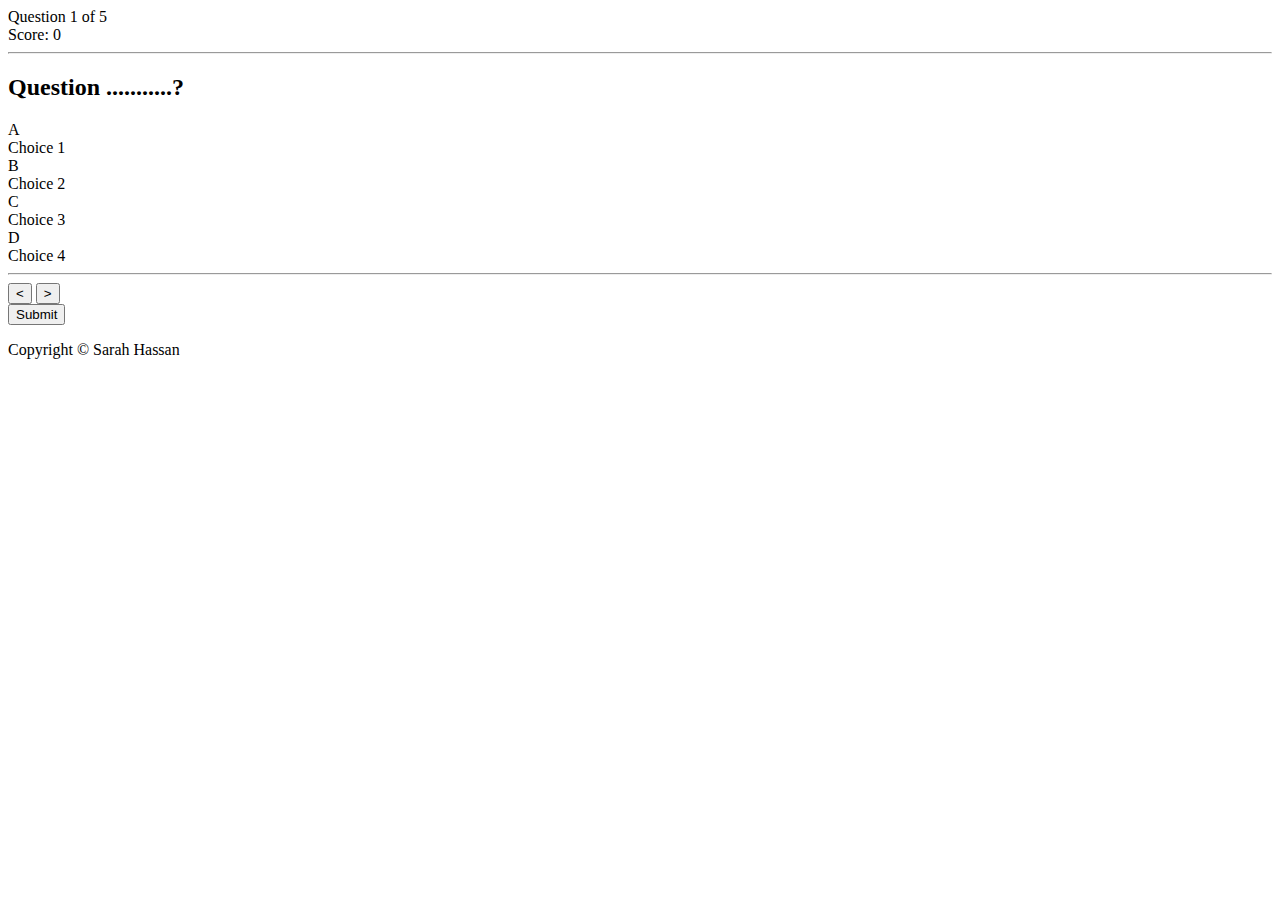
==== quiz.html @ fb646a98 "Feat: add app markup" ====
<!DOCTYPE html>
<html lang="en">
	<head>
		<meta charset="UTF-8">

		<!-- meta for IE -->
		<meta http-equiv="X-UA-Compatible" content="IE=edge">

		<!-- meta for first mobile -->
		<meta name="viewport" content="width=device-width, initial-scale=1">
		<link rel="shortcut icon" href="images/favicon.ico">
		<title>Quiz page</title>

        <link rel="stylesheet" href="css/styles.css"/>
        <link href="https://fonts.googleapis.com/css?family=Open+Sans:400,600" rel="stylesheet">
		<link href="https://use.fontawesome.com/releases/v5.0.8/css/all.css" rel="stylesheet">

		<!--[if lt IE 9]>
		  <script src="js/html5shiv.min.js"></script>
		<![endif]-->
	</head>
	<body>
		<div class="container">
            <header class="top_Quiz_panel section_padding">
                <div class="question_num">
                    Question 1 of 5
                </div>
                <div class="score_section">
                    Score: 0
                </div>
            </header>

            <hr/>

			<section class="quiz_container section_padding">
				<h2 id="question">Question ...........?</h2>
                <div class="choice_container">
                    <div class="choice_prefix"><span>A</span></div>
                    <div class="choice_text">Choice 1</div>
                </div>
                <div class="choice_container">
                    <div class="choice_prefix"><span>B</span></div>
                    <div class="choice_text">Choice 2</div>
                </div>
                <div class="choice_container">
                    <div class="choice_prefix"><span>C</span></div>
                    <div class="choice_text">Choice 3</div>
                </div>
                <div class="choice_container">
                    <div class="choice_prefix"><span>D</span></div>
                    <div class="choice_text">Choice 4</div>
                </div>
            </section>

            <hr/>

            <section >
                <div class="quiz_controls">
                    <button>&lt;</button>
                    <button>&gt;</button>
                </div>
                <button>Submit</button>
            </section>
		</div>

		
		<!-- start footer-->
		<footer class="footer text_center">
			<p>Copyright © Sarah Hassan</p>
		</footer><!-- end footer-->

		<!-- start scripts -->
		<script src="js/scripts.js"></script><!-- end scripts -->
		
	</body>

	
	
</html>
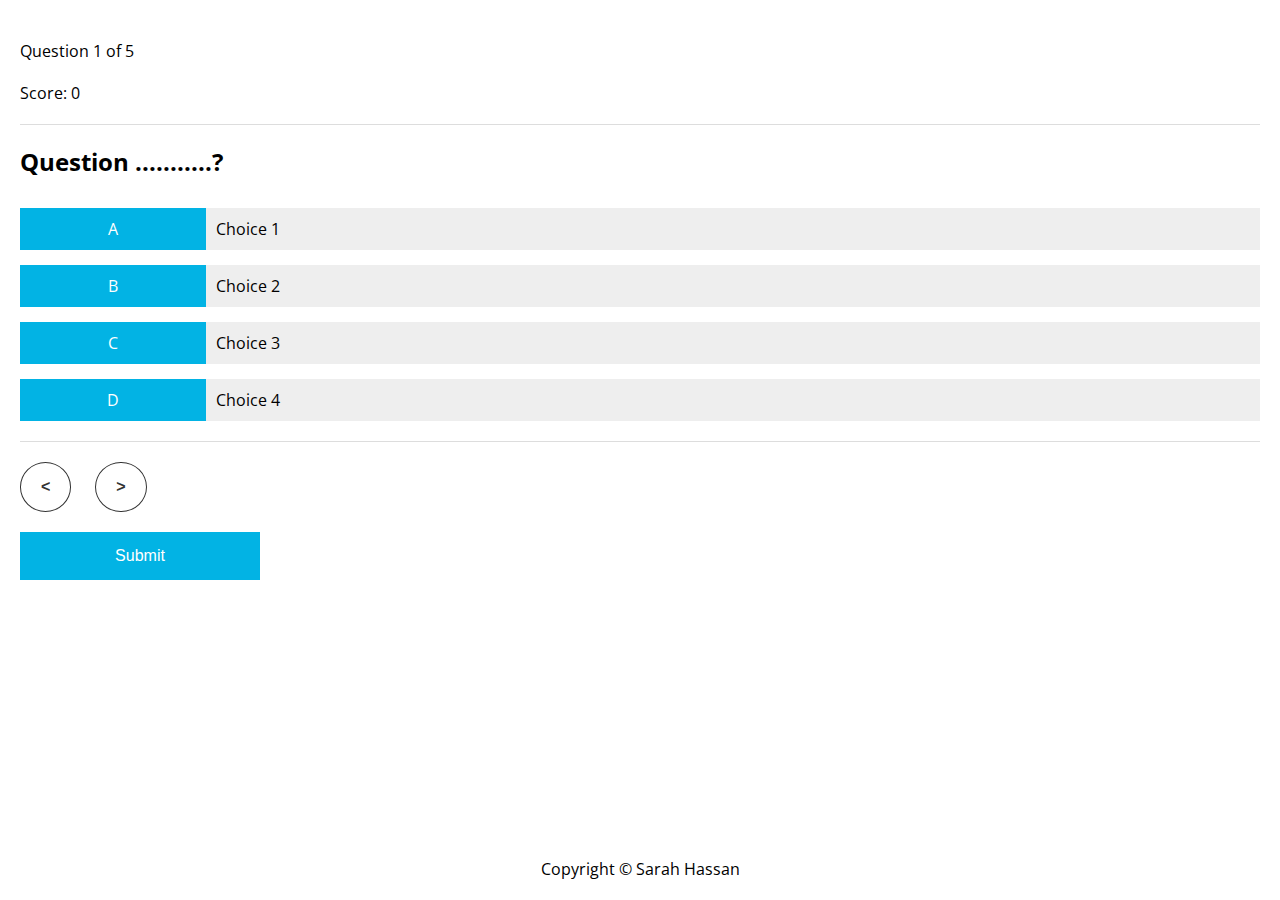
==== commit 63b1f104: "Styles: add classes comments" ====
--- a/quiz.html
+++ b/quiz.html
@@ -21,6 +21,7 @@
 	</head>
 	<body>
 		<div class="container">
+            <!-- start top panel-->
             <header class="top_Quiz_panel section_padding">
                 <div class="question_num">
                     Question 1 of 5
@@ -28,10 +29,9 @@
                 <div class="score_section">
                     Score: 0
                 </div>
-            </header>
+            </header><!-- end top panel-->
 
-            <hr/>
-
+            <!-- start quiz container-->
 			<section class="quiz_container section_padding">
 				<h2 id="question">Question ...........?</h2>
                 <div class="choice_container">
@@ -50,22 +50,21 @@
                     <div class="choice_prefix"><span>D</span></div>
                     <div class="choice_text">Choice 4</div>
                 </div>
-            </section>
+            </section><!-- end quiz container-->
 
-            <hr/>
-
-            <section >
+            <!-- start quiz controls-->
+            <section class="section_padding">
                 <div class="quiz_controls">
-                    <button>&lt;</button>
-                    <button>&gt;</button>
+                    <button class="control_btn">&lt;</button>
+                    <button class="control_btn">&gt;</button>
                 </div>
-                <button>Submit</button>
-            </section>
+                <button class="btn default_btn">Submit</button>
+            </section><!-- end quiz controls-->
 		</div>
 
 		
 		<!-- start footer-->
-		<footer class="footer text_center">
+		<footer class="footer section_padding text_center">
 			<p>Copyright © Sarah Hassan</p>
 		</footer><!-- end footer-->
 
--- a/css/styles.css
+++ b/css/styles.css
@@ -0,0 +1,153 @@
+/* gerneral */
+* {
+	margin: 0;
+	padding: 0;
+	-webkit-box-sizing: border-box;
+	-moz-box-sizing: border-box;
+	-o-box-sizing: border-box;
+	box-sizing: border-box;
+}
+
+body {
+    font-family: 'Open Sans', sans-serif;
+    /* from css-tricks.com*/
+    /* 100% of the viewport height */
+    /* to adjust footer at end of page */
+    display: flex;
+    flex-direction: column;
+    height: 100vh; /* Avoid the IE 10-11 `min-height` bug. */
+}
+
+img,
+video {
+	max-width: 100%;
+}
+
+.container {
+    padding: 20px;
+    /* from css-tricks.com*/
+    /* Prevent Chrome, Opera, and Safari from letting these items
+     shrink to smaller than their content's default minimum size. */
+    /* to adjust footer at end of page */
+    flex: 1 0 auto;
+}
+
+.text_center {
+	text-align: center;
+}
+
+.section_padding {
+	padding: 20px 0;
+}
+
+.btn {
+    padding: 14px 0;
+    /* to set width relative to parent width 
+        to get width of all buttons equal */
+    Width: 15em;
+    margin-bottom: 30px;
+    font-size: 16px;
+    cursor: pointer;
+}
+
+.default_btn {
+    border: 1px solid #02b3e4;
+    background-color: #02b3e4;
+    color: #fff;
+    
+}
+
+.secondary_btn {
+    border: 1px solid #333;
+    background-color: transparent;
+    color: #333;
+}
+
+.control_btn {
+    padding: 15px 20px;
+    margin-right: 20px;
+    border: 1px solid #333;
+    background-color: transparent;
+    color: #333;
+    border-radius: 100%;
+    font-size: 16px;
+    font-weight: bold;
+    cursor: pointer;
+}
+
+
+/* footer */
+.footer {
+    /* from css-tricks.com*/
+    /* Prevent Chrome, Opera, and Safari from letting these items
+     shrink to smaller than their content's default minimum size. */
+    /* to adjust footer at end of page */
+    flex-shrink: 0;
+}
+
+
+/* start page */
+.start_page {
+    display: flex;
+    max-width: 400px; /* to force 2 buttons to wrap*/
+    flex-wrap: wrap; /* to get elements wrap you should add max-width to parent */
+    justify-content: center;
+    margin: 0 auto;
+}
+
+
+/* top quiz panel */
+.top_Quiz_panel {
+    display: flex;
+    flex-wrap: wrap;
+}
+
+.question_num {
+    width: 100%;
+    margin-bottom: 20px;
+}
+
+.score_section {
+    width: 100%;
+}
+
+
+/* quiz container */
+.quiz_container {
+    display: flex;
+    flex-wrap: wrap;
+    border-top: 1px solid #ddd;
+    border-bottom: 1px solid #ddd;
+}
+
+#question {
+    width: 100%;
+    margin-bottom: 15px;
+}
+
+.choice_container {
+    width: 100%;
+    margin-top: 15px;
+    display: flex;
+    flex-wrap: nowrap;
+    background-color: #eee;
+}
+
+.choice_container .choice_prefix {
+    width: 15%;
+    padding: 10px;
+    text-align: center;
+    background-color: #02b3e4;
+    color: #fff;
+}
+
+.choice_container .choice_text {
+    width: 85%;
+    padding: 10px;
+}
+
+
+/* quiz controls */
+.quiz_controls {
+    margin-bottom: 20px;
+}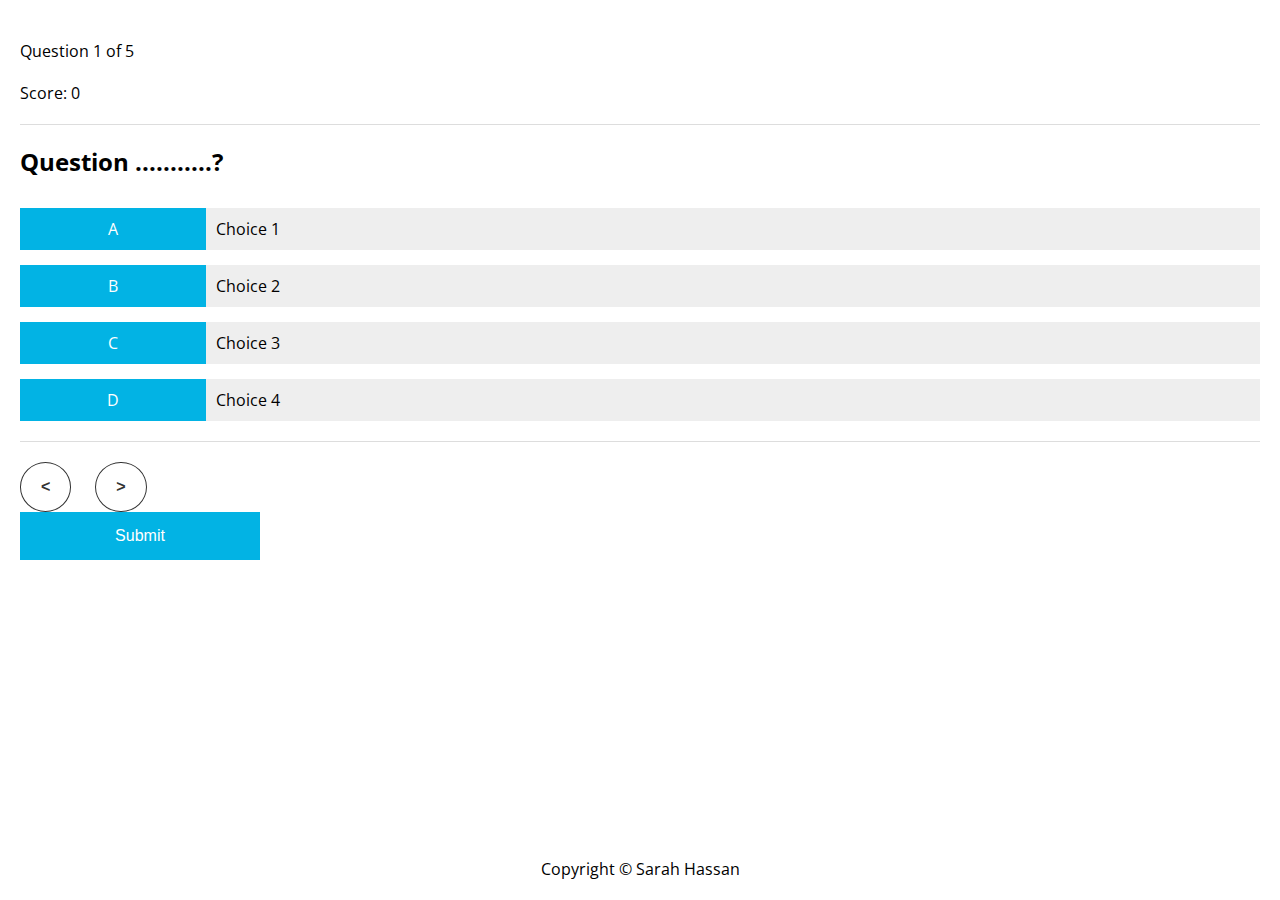
==== commit 23b5f0ef: "Styles: style controls_btns div" ====
--- a/quiz.html
+++ b/quiz.html
@@ -53,8 +53,8 @@
             </section><!-- end quiz container-->
 
             <!-- start quiz controls-->
-            <section class="section_padding">
-                <div class="quiz_controls">
+            <section class="quiz_controls section_padding">
+                <div class="controls_btns">
                     <button class="control_btn">&lt;</button>
                     <button class="control_btn">&gt;</button>
                 </div>
